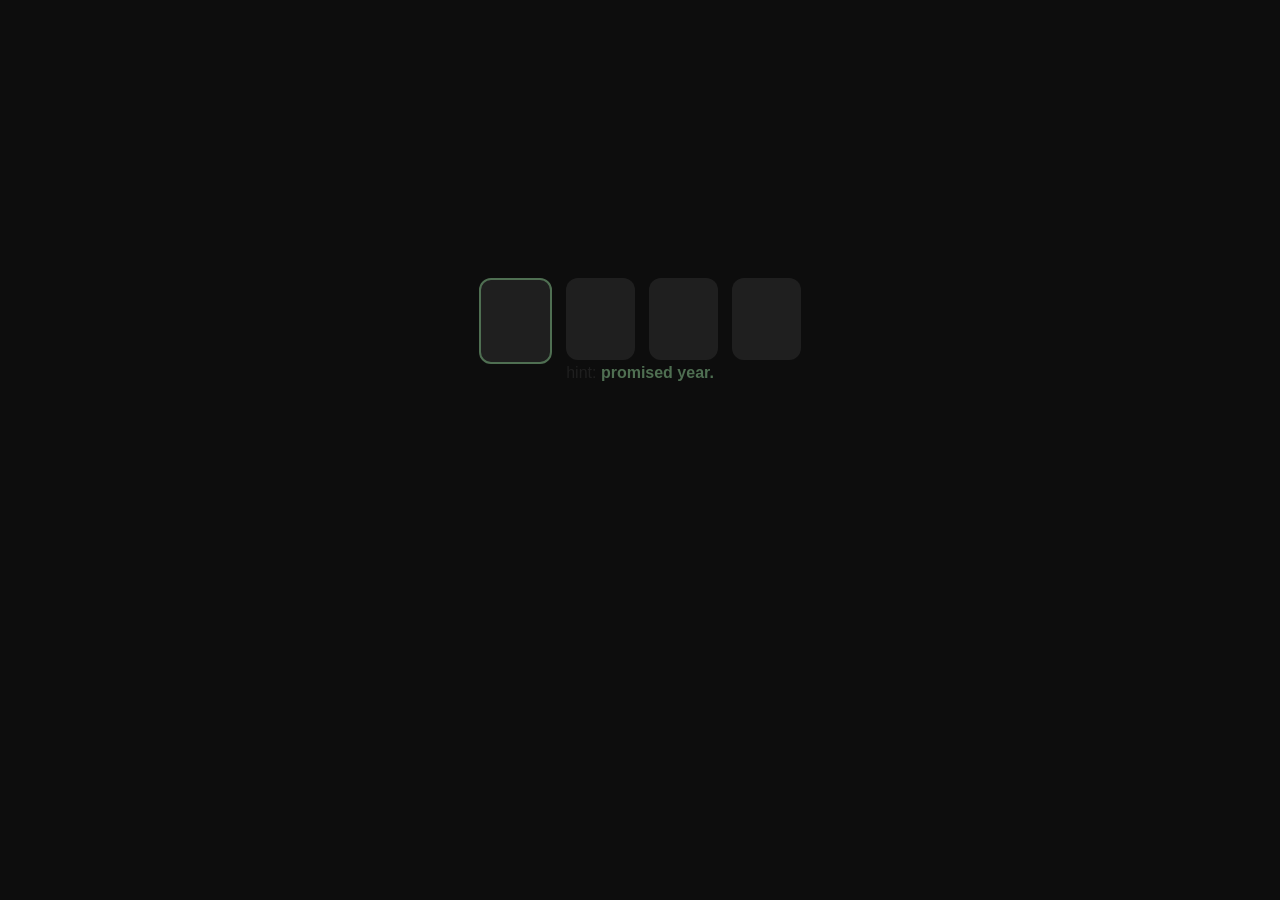
==== hbd/index.html @ 0dbd9c1a "Rename happy_birthday.html to index.html" ====
<!DOCTYPE html>
<html lang="en">
<head>

<meta name="viewport" content="width=device-width, initial-scale=1.0">
<title>Papansin</title>

<link href="https://fonts.googleapis.com/css2?family=Fleur+De+Leah&display=swap" rel="stylesheet">

<style>

:root{
--moss:#4f6f52;
--black:#0d0d0d;
--gray:#1f1f1f;
--white:#f5f5f5;
}

body{
margin:0;
font-family:Arial;
background:var(--black);
color:var(--white);
display:flex;
justify-content:center;
align-items:center;
height:100vh;
text-align:center;
overflow:hidden;
}

.container{
width:100%;
max-width:420px;
padding:20px;
z-index:2;
position:relative;
top:-120px;
}

/* PASSWORD */

.password-box{
display:flex;
justify-content:center;
gap:14px;
}

.password-box input{
width:65px;
height:80px;
font-size:32px;
text-align:center;
border:none;
outline:none;
background:var(--gray);
color:var(--white);
border-radius:12px;
}

.password-box input:focus{
border:2px solid var(--moss);
}

.hint-label {
  color: var(--gray);
  font-weight: normal;
}

.hint-text {
  color: var(--moss);
  font-weight: bold;
}
/* BIRTHDAY */

.hidden{
display:none;
}

.title{
font-family:'Fleur De Leah', cursive;
font-size:clamp(80px, 18vw, 140px);
line-height:1.1;
opacity:0;
animation:fadeIn 3s forwards;
}

.subtitle{
font-family:'Fleur De Leah', cursive;
margin-top:25px;
font-size:clamp(50px, 10vw, 80px);
color:var(--moss);
opacity:0;
animation:fadeIn 3s forwards;
animation-delay:2s;
}

@keyframes fadeIn{
0%{
opacity:0;
transform:translateY(0);
}
100%{
opacity:1;
transform:translateY(0);
}
}

/* TULIP BACKGROUND */

.tulip-bg{
position:fixed;
top:0;
left:0;
width:100%;
height:100%;
border:none;
z-index:0;
pointer-events:none;
}



</style>
</head>

<body>

<!-- PASSWORD PAGE -->

<div class="container" id="loginPage">



<div class="password-box">
<input type="text" maxlength="1">
<input type="text" maxlength="1">
<input type="text" maxlength="1">
<input type="text" maxlength="1">
</div>

<div class="hint">
  <span class="hint-label">hint:</span>
  <span class="hint-text"> promised year.</span>
</div>

</div>

<!-- BIRTHDAY PAGE -->
<iframe src="tulip.html" class="tulip-bg hidden" id="tulipBG"></iframe>


<div class="container hidden" id="birthdayPage">

<div class="title">Happy Birthday!!!</div>
<div class="subtitle">My dearest</div>

</div>

<script>

const inputs = document.querySelectorAll(".password-box input")

inputs.forEach((input,index)=>{

input.addEventListener("input",()=>{

if(input.value.length === 1 && index < inputs.length-1){
inputs[index+1].focus()
}

checkPassword()

})

input.addEventListener("keydown",(e)=>{

if(e.key === "Backspace" && input.value === "" && index > 0){
inputs[index-1].focus()
}

})

})


inputs[0].focus();
function checkPassword(){

let password=""

inputs.forEach(i=>{
password += i.value
})

if(password.length === 4){

if(password === "2028"){

document.getElementById("loginPage").style.display="none"

document.getElementById("birthdayPage").classList.remove("hidden")

document.getElementById("tulipBG").classList.remove("hidden")

const music = document.getElementById("birthdayMusic");
music.volume = 0; // start muted
music.play();

let volume = 0;
const fadeInterval = setInterval(() => {
    if(volume < 0.5){           // maximum 70%
        volume += 0.01;         // slower fade
        if(volume > 0.5) volume = 0.5;
        music.volume = volume;
    } else {
        clearInterval(fadeInterval);
    }
}, 100); // increase every 100ms → ~10s fade increase every 100ms → 0.01 per step ≈ 10s fade

}else{

inputs.forEach(i=> i.value="")
inputs[0].focus()

}

}

}

</script>

<audio id="birthdayMusic" src="hbd.m4a" loop></audio>
</body>
</html>
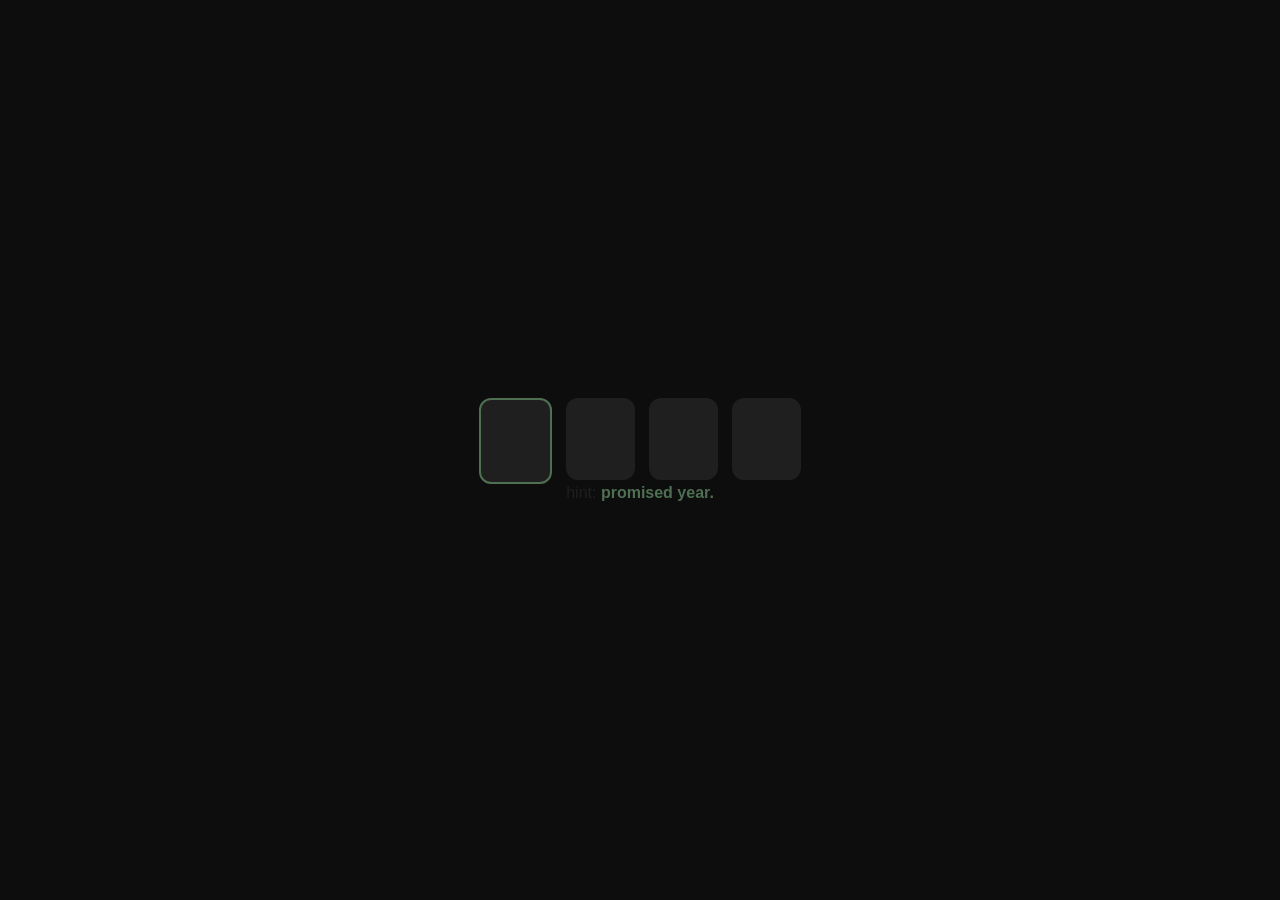
==== commit 6dcc46b7: "Add files via upload" ====
--- a/hbd/index.html
+++ b/hbd/index.html
@@ -1,236 +1,120 @@
 <!DOCTYPE html>
 <html lang="en">
 <head>
-
 <meta name="viewport" content="width=device-width, initial-scale=1.0">
 <title>Papansin</title>
 
 <link href="https://fonts.googleapis.com/css2?family=Fleur+De+Leah&display=swap" rel="stylesheet">
+<link href="https://fonts.googleapis.com/css2?family=Lavishly+Yours&display=swap" rel="stylesheet">
 
-<style>
+<link rel="stylesheet" href="style.css">
+</head>
 
-:root{
---moss:#4f6f52;
---black:#0d0d0d;
---gray:#1f1f1f;
---white:#f5f5f5;
-}
+<body class="login-mode">
 
-body{
-margin:0;
-font-family:Arial;
-background:var(--black);
-color:var(--white);
-display:flex;
-justify-content:center;
-align-items:center;
-height:100vh;
-text-align:center;
-overflow:hidden;
-}
+<!-- LOGIN -->
+<div class="container" id="loginPage">
+  <div class="password-box">
+    <input type="text" maxlength="1">
+    <input type="text" maxlength="1">
+    <input type="text" maxlength="1">
+    <input type="text" maxlength="1">
+  </div>
 
-.container{
-width:100%;
-max-width:420px;
-padding:20px;
-z-index:2;
-position:relative;
-top:-120px;
-}
+  <div class="hint">
+    <span class="hint-label">hint:</span>
+    <span class="hint-text"> promised year.</span>
+  </div>
+</div>
 
-/* PASSWORD */
+<!-- MOON + LETTER -->
+<div class="moon hidden" onclick="toggleLetter()"></div>
 
-.password-box{
-display:flex;
-justify-content:center;
-gap:14px;
-}
+<div class="letter" id="letter">
+  <p id="typedText"></p>
+  <button class="close-btn" onclick="toggleLetter()">X</button>
+</div>
 
-.password-box input{
-width:65px;
-height:80px;
-font-size:32px;
-text-align:center;
-border:none;
-outline:none;
-background:var(--gray);
-color:var(--white);
-border-radius:12px;
-}
+<!-- POLAROID -->
+<div id="polaroidOverlay">
+  <img id="polaroidImg" src="" alt="Polaroid Photo">
+</div>
 
-.password-box input:focus{
-border:2px solid var(--moss);
-}
+<div class="container hidden" id="birthdayPage">
+  <div class="title">Happy Birthday!!!</div>
+  <div class="subtitle">My dearest</div>
+</div>
 
-.hint-label {
-  color: var(--gray);
-  font-weight: normal;
-}
+<!-- 🌷 TULIP BACKGROUND (REPLACED IFRAME) -->
+<div id="tulipBG" class="hidden">
 
-.hint-text {
-  color: var(--moss);
-  font-weight: bold;
-}
-/* BIRTHDAY */
+  <div class="shooting-star"></div>
+  <div class="shooting-star"></div>
+  <div class="shooting-star"></div>
 
-.hidden{
-display:none;
-}
+  <div class="firefly"></div>
+  <div class="firefly"></div>
 
-.title{
-font-family:'Fleur De Leah', cursive;
-font-size:clamp(80px, 18vw, 140px);
-line-height:1.1;
-opacity:0;
-animation:fadeIn 3s forwards;
-}
+  <div class="garden">
 
-.subtitle{
-font-family:'Fleur De Leah', cursive;
-margin-top:25px;
-font-size:clamp(50px, 10vw, 80px);
-color:var(--moss);
-opacity:0;
-animation:fadeIn 3s forwards;
-animation-delay:2s;
-}
+   
+    <div class="tulip">
+  <div class="tulip-inner">
+    <div class="petal leftPetal red"></div>
+    <div class="petal middlePetal red"></div>
+    <div class="petal rightPetal red"></div>
+    <div class="stem">
+      <div class="leaf left"></div>
+      <div class="leaf right"></div>
+    </div>
+  </div>
+</div>
 
-@keyframes fadeIn{
-0%{
-opacity:0;
-transform:translateY(0);
-}
-100%{
-opacity:1;
-transform:translateY(0);
-}
-}
+<div class="tulip">
+  <div class="tulip-inner">
+    <div class="petal leftPetal pink"></div>
+    <div class="petal middlePetal pink"></div>
+    <div class="petal rightPetal pink"></div>
+    <div class="stem">
+      <div class="leaf left"></div>
+      <div class="leaf right"></div>
+    </div>
+  </div>
+</div>
 
-/* TULIP BACKGROUND */
+<div class="tulip">
+  <div class="tulip-inner">
+    <div class="petal leftPetal purple"></div>
+    <div class="petal middlePetal purple"></div>
+    <div class="petal rightPetal purple"></div>
+    <div class="stem">
+      <div class="leaf left"></div>
+      <div class="leaf right"></div>
+    </div>
+  </div>
+</div>
 
-.tulip-bg{
-position:fixed;
-top:0;
-left:0;
-width:100%;
-height:100%;
-border:none;
-z-index:0;
-pointer-events:none;
-}
+<div class="tulip">
+  <div class="tulip-inner">
+    <div class="petal leftPetal blue"></div>
+    <div class="petal middlePetal blue"></div>
+    <div class="petal rightPetal blue"></div>
+    <div class="stem">
+      <div class="leaf left"></div>
+      <div class="leaf right"></div>
+    </div>
+  </div>
+</div>
 
 
+  </div>
 
-</style>
-</head>
-
-<body>
-
-<!-- PASSWORD PAGE -->
-
-<div class="container" id="loginPage">
+  <div class="ground"></div>
+</div>
 
 
+<audio id="birthdayMusic" src="hbd.m4a" loop></audio>
 
-<div class="password-box">
-<input type="text" maxlength="1">
-<input type="text" maxlength="1">
-<input type="text" maxlength="1">
-<input type="text" maxlength="1">
-</div>
-
-<div class="hint">
-  <span class="hint-label">hint:</span>
-  <span class="hint-text"> promised year.</span>
-</div>
-
-</div>
-
-<!-- BIRTHDAY PAGE -->
-<iframe src="tulip.html" class="tulip-bg hidden" id="tulipBG"></iframe>
-
-
-<div class="container hidden" id="birthdayPage">
-
-<div class="title">Happy Birthday!!!</div>
-<div class="subtitle">My dearest</div>
-
-</div>
-
-<script>
-
-const inputs = document.querySelectorAll(".password-box input")
-
-inputs.forEach((input,index)=>{
-
-input.addEventListener("input",()=>{
-
-if(input.value.length === 1 && index < inputs.length-1){
-inputs[index+1].focus()
-}
-
-checkPassword()
-
-})
-
-input.addEventListener("keydown",(e)=>{
-
-if(e.key === "Backspace" && input.value === "" && index > 0){
-inputs[index-1].focus()
-}
-
-})
-
-})
-
-
-inputs[0].focus();
-function checkPassword(){
-
-let password=""
-
-inputs.forEach(i=>{
-password += i.value
-})
-
-if(password.length === 4){
-
-if(password === "2028"){
-
-document.getElementById("loginPage").style.display="none"
-
-document.getElementById("birthdayPage").classList.remove("hidden")
-
-document.getElementById("tulipBG").classList.remove("hidden")
-
-const music = document.getElementById("birthdayMusic");
-music.volume = 0; // start muted
-music.play();
-
-let volume = 0;
-const fadeInterval = setInterval(() => {
-    if(volume < 0.5){           // maximum 70%
-        volume += 0.01;         // slower fade
-        if(volume > 0.5) volume = 0.5;
-        music.volume = volume;
-    } else {
-        clearInterval(fadeInterval);
-    }
-}, 100); // increase every 100ms → ~10s fade increase every 100ms → 0.01 per step ≈ 10s fade
-
-}else{
-
-inputs.forEach(i=> i.value="")
-inputs[0].focus()
-
-}
-
-}
-
-}
-
-</script>
-
-<audio id="birthdayMusic" src="hbd.m4a" loop></audio>
+<script src="script.js"></script>
 </body>
-</html>
+</html>
--- a/hbd/style.css
+++ b/hbd/style.css
@@ -0,0 +1,589 @@
+html, body {
+  margin: 0;
+  padding: 0;
+  height: 100%;
+  overflow: hidden; /* 🚫 disables scrolling */
+}
+
+:root{
+--moss:#4f6f52;
+--black:#0d0d0d;
+--gray:#1f1f1f;
+--white:#f5f5f5;
+}
+
+body.login-mode{
+margin:0;
+font-family:Arial;
+background:var(--black);
+color:var(--white);
+display:flex;
+justify-content:center;
+align-items:center;
+height:100vh;
+text-align:center;
+overflow:hidden;
+}
+
+.container{
+width:100%;
+max-width:420px;
+padding:20px;
+z-index:2;
+position:relative;
+}
+
+.password-box{
+display:flex;
+justify-content:center;
+gap:14px;
+}
+
+.password-box input{
+width:65px;
+height:80px;
+font-size:32px;
+text-align:center;
+border:none;
+outline:none;
+background:var(--gray);
+color:var(--white);
+border-radius:12px;
+}
+
+.password-box input:focus{
+border:2px solid var(--moss);
+}
+
+.hint-label {
+  color: var(--gray);
+  font-weight: normal;
+}
+
+.hint-text {
+  color: var(--moss);
+  font-weight: bold;
+}
+
+.hidden{
+display:none;
+}
+
+.title{
+font-family:'Fleur De Leah', cursive;
+font-size:clamp(80px, 18vw, 140px);
+line-height:1.1;
+z-index: 5;
+letter-spacing: 2px;
+text-shadow: 0 0 15px rgba(255,255,255,0.4);
+}
+
+.subtitle{
+font-family:'Fleur De Leah', cursive;
+margin-top:25px;
+font-size:clamp(50px, 10vw, 80px);
+color:var(--moss);
+z-index: 5;
+text-shadow: 0 0 10px rgba(79,111,82,0.6);
+}
+.title, .subtitle{
+  opacity: 0;
+}
+
+ .title{
+  animation: fadeIn 2s forwards;
+  animation-delay: 1s;
+}
+
+ .subtitle{
+  animation: fadeIn 2s forwards;
+  animation-delay: 2s;
+}
+
+#birthdayPage{
+  position: fixed;
+  top: 50%;
+  left: 50%;
+  transform: translate(-50%, -65%);
+  text-align: center;
+  z-index: 5;
+  width: 100%;
+}
+
+@keyframes fadeIn{
+0%{
+opacity:0;
+transform:translateY(0);
+}
+100%{
+opacity:1;
+transform:translateY(0);
+}
+}
+
+#tulipBG{
+  position: fixed;
+  inset: 0;
+  z-index: 1;
+  display: none;
+  justify-content: center;
+  align-items: flex-end; /* bottom */
+}
+
+
+.moon{
+position:absolute;
+top:60px;
+right:80px;
+width:80px;
+height:80px;
+border-radius:50%;
+background:radial-gradient(circle at 30% 30%, #fffde7, #f5f3ce 60%, #e6e2a3 100%);
+box-shadow:
+0 0 20px rgba(255,255,200,0.8),
+0 0 50px rgba(255,255,200,0.5),
+0 0 80px rgba(255,255,200,0.3);
+cursor:pointer;
+z-index: 4;
+overflow:hidden;
+}
+
+.moon::after{
+content:"";
+position:absolute;
+top:-10%;
+left:25%;
+width:100%;
+height:120%;
+background:linear-gradient(#020024,#090979,#000000);
+border-radius:50%;
+filter:blur(2px);
+z-index: 4;
+}
+
+@keyframes moonGlow{
+0%{box-shadow:0 0 15px rgba(255,255,200,0.6);}
+100%{box-shadow:0 0 35px rgba(255,255,200,1);}
+}
+
+.moon{
+animation: moonGlow 2s infinite alternate;
+animation:moonGlow 2s infinite alternate, floatMoon 6s ease-in-out infinite;
+}
+
+@keyframes floatMoon{
+0%{transform:translateY(0);}
+50%{transform:translateY(-5px);}
+100%{transform:translateY(0);}
+}
+
+.moon{
+  opacity: 0;
+  transform: translateY(-40px);
+  transition: all 1.5s ease;
+}
+
+.moon.show{
+  opacity: 1;
+  transform: translateY(0);
+}
+
+.letter {
+  position: fixed;
+  top: 50%;
+  left: 50%;
+  transform: translate(-50%, -50%) scale(0.8);
+  width: min(90%, 400px);
+  max-width: 400px;
+  padding: 30px 25px;
+  background: #f5e1c8;
+  background-image: repeating-linear-gradient( 0deg, rgba(0,0,0,0.02), rgba(0,0,0,0.02) 1px, transparent 1px, transparent 2px);
+  border: 3px solid #d1bfa7;
+  border-radius: 15px;
+  box-shadow: 0 10px 40px rgba(0,0,0,0.4), inset 0 0 15px rgba(0,0,0,0.1);
+  text-align: center;
+  font-family: 'Lavishly Yours', cursive;
+  font-size: 25px;
+  line-height: 1.6;
+  color: #3a2e1c;
+  opacity: 0;
+  pointer-events: none;
+  transition: 0.4s;
+  z-index: 6;
+  transform-origin: center center;
+  clip-path: polygon( 0% 0%, 100% 0%, 100% 95%, 95% 100%, 5% 100%, 0% 95%);
+}
+
+.letter.show {
+  opacity: 1;
+  transform: translate(-50%, -50%) scale(1);
+  pointer-events: auto;
+}
+
+.close-btn {
+  margin-top: 20px;
+  padding: 8px 14px;
+  border: none;
+  background: #5a432e;
+  color: #f5e1c8;
+  border-radius: 8px;
+  cursor: pointer;
+  font-weight: bold;
+  transition: 0.3s;
+}
+
+.close-btn:hover {
+  background: #7a5a3d;
+}
+.title, .subtitle {
+  pointer-events: none;
+}
+
+.moon {
+  pointer-events: auto;
+}
+
+#polaroidOverlay {
+  position: fixed;
+  top: 0;
+  left: 0;
+  width: 100%;
+  height: 100%;
+  background: rgba(0,0,0,0.8);
+  display: none; /* hidden by default */
+  justify-content: center;
+  align-items: center;
+  z-index: 1000;
+  cursor: pointer;
+}
+
+#polaroidImg {
+  max-width: 80%;
+  max-height: 80%;
+  padding: 20px;
+  background: white;
+  box-shadow: 0 8px 20px rgba(0,0,0,0.5);
+  transform: rotate(-5deg);
+  border: 5px solid #fff;
+  border-radius: 4px;
+  z-index: 10;
+}
+
+
+body.main-mode {
+margin:0;
+height:100vh;
+display:flex;
+justify-content:center;
+align-items:center;
+background:linear-gradient(#020024,#090979,#000000);
+overflow:hidden;
+font-family:sans-serif;
+color: var(--white);
+position: relative;
+}
+/* hide tulip scene by default */
+#tulipBG{
+  display: none;
+}
+
+/* only show in main mode */
+body.main-mode #tulipBG{
+  display: flex;
+}
+
+/* stars */
+/* container for stars */
+.star {
+  position: absolute;
+  background: white;
+  border-radius: 50%;
+  opacity: 0;
+  animation: twinkleStar linear infinite;
+  z-index: 1;
+}
+
+/* twinkle animation for each star */
+@keyframes twinkleStar {
+  0%, 100% { opacity: 0; }
+  50% { opacity: 1; }
+}
+
+.ground{
+  position:absolute;
+  bottom:0;
+  width:100%;
+  height:clamp(80px,12vh,140px);
+  background:#041f0f;
+  z-index:2;
+}
+
+/* garden */
+.garden{
+  display: flex;
+  flex-wrap: wrap;
+  justify-content: center;   /* ✅ centers horizontsunally */
+  align-items: flex-end;
+
+  width: 100%;
+  max-width: 900px;
+  margin: 0 auto;            /* ✅ FORCE center */
+
+  gap: clamp(30px,6vw,80px);
+  margin-bottom: clamp(40px,10vh,100px);
+
+  z-index: 2;
+}
+
+/* tulip */
+.tulip{
+position:relative;
+width:clamp(50px,8vw,90px);
+height:clamp(120px,18vh,170px);
+display:flex;
+justify-content:center;  
+transform-origin:bottom center;
+ z-index:2
+}
+
+.tulip{
+  transform: translateY(100px) scale(0.8);
+  opacity: 0;
+  animation: riseTulip 2s ease forwards;
+}
+
+.tulip-inner {
+  animation: sway 4s ease-in-out infinite;
+   animation-delay: 3s;
+  display: flex;
+  justify-content: center;
+  align-items: flex-end; /* align petals + stem to bottom */
+  width: 100%;
+  height: 100%;
+  transform-origin: bottom center; /* keep sway around bottom */
+}
+
+.tulip:nth-child(1) .tulip-inner { animation-delay: 2s; }
+.tulip:nth-child(2) .tulip-inner { animation-delay: 2.2s; }
+.tulip:nth-child(3) .tulip-inner { animation-delay: 2.4s; }
+.tulip:nth-child(4) .tulip-inner { animation-delay: 2.6s; }
+
+@keyframes sway{
+0%{transform:rotate(-2deg);}
+50%{transform:rotate(2deg);}
+100%{transform:rotate(-2deg);}
+}
+
+@keyframes riseTulip{
+  to{
+    transform: translateY(0) scale(1);
+    opacity: 1;
+  }
+}
+
+/* stem */
+.stem{
+position:absolute;
+bottom:0;
+width:clamp(4px,.7vw,7px);
+height:70%;
+background:#2e8b57;
+ z-index:2;
+}
+
+/* leaves */
+.leaf{
+position:absolute;
+width:clamp(25px,4vw,45px);
+height:clamp(12px,2vw,22px);
+background:#3cb371;
+border-radius:40px 0 40px 0;
+top:35%;
+ z-index:2; 
+}
+
+.leaf.left{
+left:-40%;
+transform:rotate(-40deg);
+}
+
+.leaf.right{
+right:-40%;
+transform:rotate(40deg);
+}
+
+/* petals */
+.petal{
+position:absolute;
+width: clamp(28px, 10vw, 36px); 
+height: clamp(45px, 15vh, 60px); 
+border-radius:40px 40px 30px 30px;
+top:-5%;
+left:50%;
+transform-origin:bottom center;
+z-index: 2;
+}
+
+/* colors */
+.red{
+background:#f34262;
+color:#f34262;
+}
+
+.pink{
+background:#ff8fab;
+color:#ff8fab;
+}
+
+.purple{
+background:#c77dff;
+color:#c77dff;
+}
+
+.blue{
+background:#4572e6;
+color:#4572e6;
+}
+
+/* petal positions */
+.leftPetal{
+transform:translateX(-90%) rotate(0deg);
+animation:bloomLeft 3s forwards 2s, glow 2s infinite alternate;
+z-index: 4;
+}
+
+.middlePetal{
+transform:translateX(-50%) scaleY(.2);
+animation:bloomMiddle 3s forwards 2s, glow 2s infinite alternate;
+z-index: 3;
+}
+
+/* stronger shading for middle petal */
+.middlePetal.red {
+  background: radial-gradient(circle at 50% 50%, #f34262 60%, #a91f3d 100%);
+  box-shadow: inset -5px 0 10px rgba(0,0,0,0.2), 
+              inset 5px 0 10px rgba(0,0,0,0.2);
+}
+
+.middlePetal.pink {
+  background: radial-gradient(circle at 50% 50%, #ff8fab 60%, #d45571 100%);
+  box-shadow: inset -5px 0 10px rgba(0,0,0,0.2), 
+              inset 5px 0 10px rgba(0,0,0,0.2);
+}
+
+.middlePetal.purple {
+  background: radial-gradient(circle at 50% 50%, #c77dff 60%, #8131ff 100%);
+  box-shadow: inset -5px 0 10px rgba(0,0,0,0.25), 
+              inset 5px 0 10px rgba(0,0,0,0.25);
+}
+
+.middlePetal.blue {
+  background: radial-gradient(circle at 50% 50%, #4572e6 60%, #1f3aad 100%);
+  box-shadow: inset -5px 0 10px rgba(0,0,0,0.25), 
+              inset 5px 0 10px rgba(0,0,0,0.25);
+}
+.rightPetal{
+transform:translateX(-10%) rotate(0deg);
+ animation:bloomRight 3s forwards 2s,glow 2s infinite alternate;
+z-index: 4;
+}
+
+@keyframes bloomLeft{
+0%{transform:translateX(-90%) rotate(0deg);}
+100%{transform:translateX(-90%) rotate(-25deg);}
+}
+
+@keyframes bloomRight{
+0%{transform:translateX(-10%) rotate(0deg);}
+100%{transform:translateX(-10%) rotate(25deg);}
+}
+
+@keyframes bloomMiddle{
+0%{transform:translateX(-50%) scaleY(.2);}
+100%{transform:translateX(-50%) scaleY(1);}
+}
+
+/* glow animations per color */
+
+@keyframes glow{
+0%{filter:drop-shadow(0 0 5px currentColor);}
+100%{filter:drop-shadow(0 0 25px currentColor);}
+}
+
+/* mobile adjustment */
+@media (max-width:600px){
+
+.petal{
+position:absolute;
+width: clamp(28px, 10vw, 36px);   /* slightly wider on small screens */
+height: clamp(45px, 15vh, 60px);  /* slightly shorter but proportional */
+border-radius:40px 40px 30px 30px;
+top:-5%;
+left:50%;
+transform-origin:bottom center;
+}
+
+}
+
+.shooting-star{
+position:absolute;
+top:0;
+width:3px;
+height:120px;
+background:linear-gradient(transparent, white);
+transform:rotate(45deg);
+opacity:0;
+pointer-events:none;
+filter:drop-shadow(0 0 6px white) drop-shadow(0 0 12px white);
+animation:shoot 1.2s linear forwards;
+z-index:0;
+}
+
+@keyframes shoot{
+0%{
+opacity:1;
+transform:translate(0,0) rotate(45deg);
+}
+
+100%{
+opacity:0;
+transform:translate(-600px,600px) rotate(45deg);
+}
+}
+
+.shooting-star:nth-child(1){left:20%; animation-delay:0s;}
+.shooting-star:nth-child(2){left:60%; animation-delay:3s;}
+.shooting-star:nth-child(3){left:80%; animation-delay:5s;}
+
+
+
+.firefly {
+  position: absolute;
+  width: 6px;
+  height: 6px;
+  background: radial-gradient(circle, #fff 0%, #f2ff00 50%, transparent 70%);
+  border-radius: 50%;
+  opacity: 0;
+  pointer-events: none;
+  filter: drop-shadow(0 0 6px #fff) drop-shadow(0 0 10px #f2ff00);
+  animation: float 4s ease-in-out infinite;
+  z-index: 1; /* behind garden */
+}
+
+@keyframes float {
+  0% { transform: translate(0, 0) scale(0.5); opacity:0; }
+  25% { opacity:1; }
+  50% { transform: translate(var(--x), var(--y)) scale(1); opacity:1; }
+  75% { opacity:1; }
+  100% { transform: translate(calc(var(--x)*-1), calc(var(--y)*-1)) scale(0.5); opacity:0; }
+}
+
+.ground{
+  position:absolute;
+  bottom:0;
+  width:100%;
+  height:clamp(80px,12vh,140px);
+  background:#041f0f;
+  z-index:2;
+}
+
